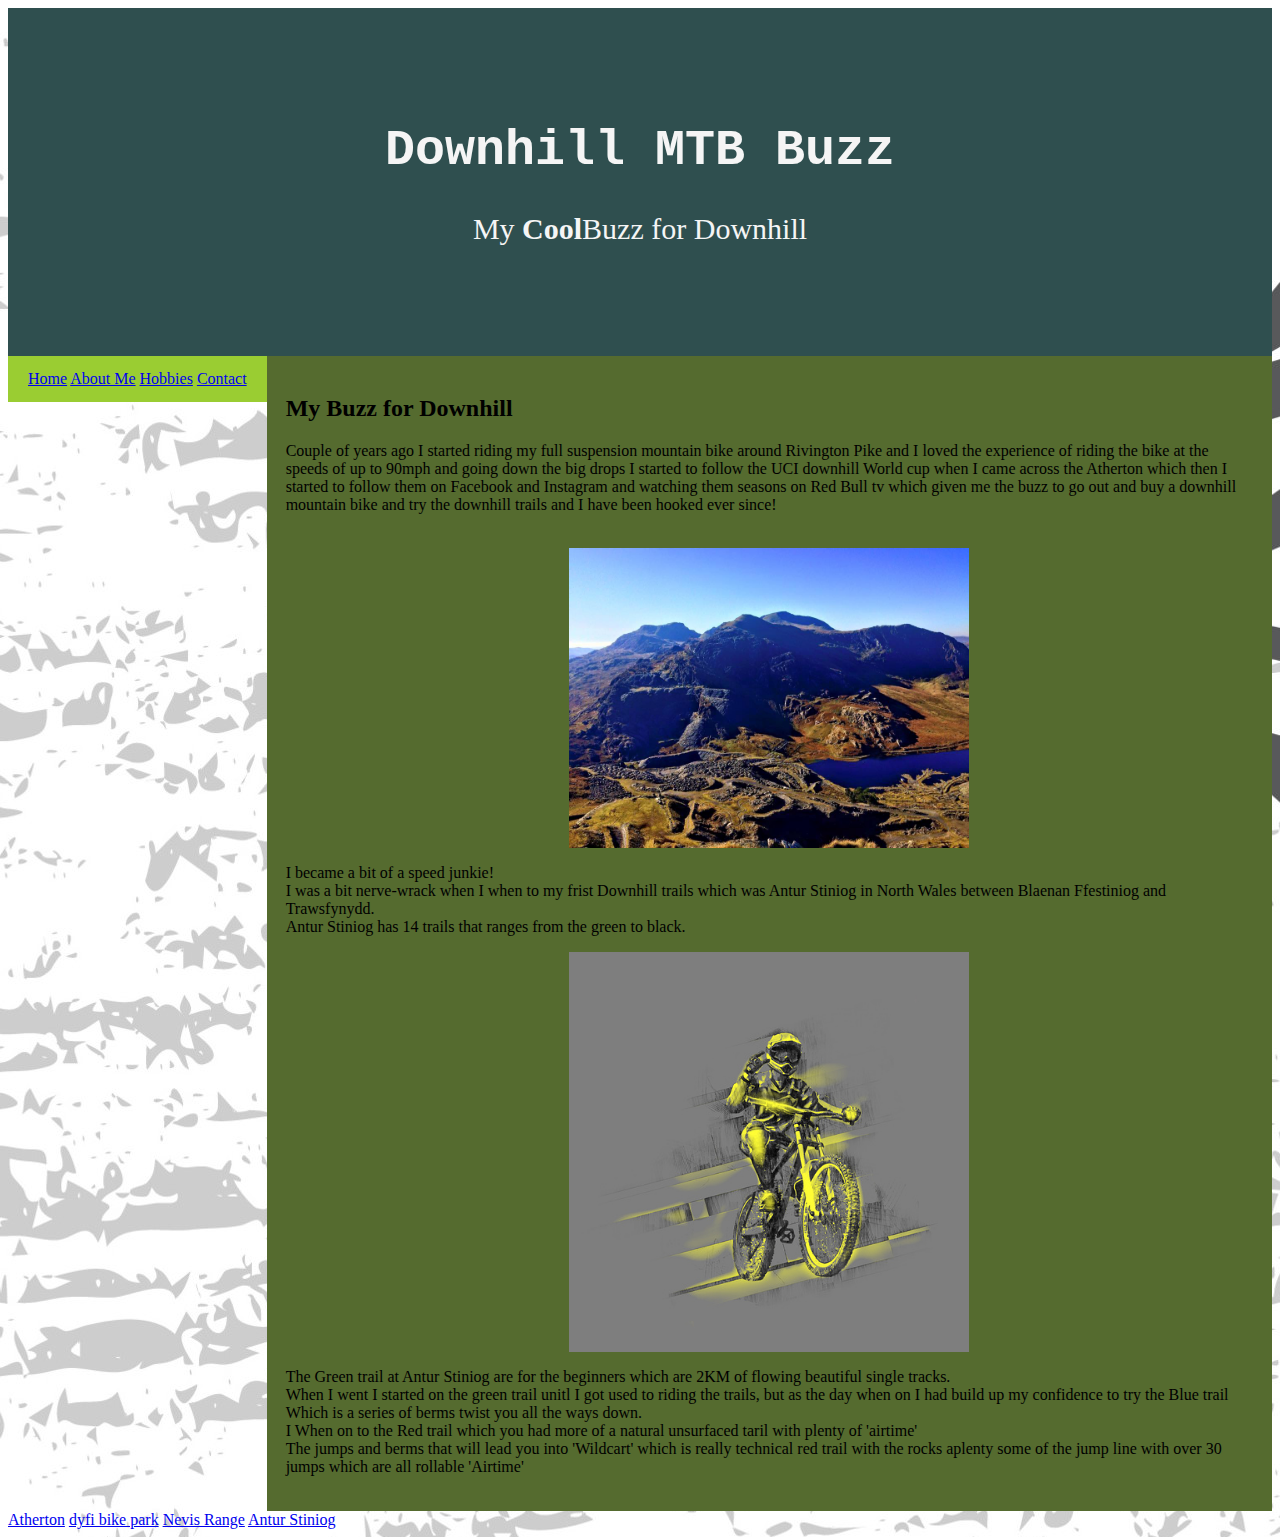
==== index.html @ 12fabd8c "Add files via upload" ====
<!DOCTYPE html>
<html lang="en">
<head>
    <meta charset="UTF-8">
    <link rel="stylesheet" type="text/css" href="main.css">
    <title>Heather First webpage</title>
</head>

<body>
          
   <div class="header">
     <h1>Downhill MTB Buzz</h1>
     <p>My <b>Cool</b>Buzz for Downhill</p>
  </div>

   <div class="navbar">
          <a href="index.html">Home</a>
          <a href="aboutme.html">About Me</a>
          <a href="Hobbies.html">Hobbies</a>
          <a href="contact.html">Contact</a>
     </div>
      
    <div class="row">
      <dive class="side">
        <h2>My Buzz for Downhill</h2>
        
        <div><p>Couple of years ago I started riding my full suspension mountain bike around Rivington
          Pike and I loved the experience of riding the bike at the speeds of up to 90mph and going down
          the big drops I started to follow the UCI downhill World cup when I came across the Atherton
          which then I started to follow them on Facebook and Instagram and watching them seasons on Red Bull
          tv which given me the buzz to go out and buy a downhill mountain bike and try the downhill trails
          and I have been hooked ever since!</p></div>
       <br>
        <img src="images/Antur.jpg" alt="Wales Bike Park" width="400" height="100">

       <div><p>I became a bit of a speed junkie!<br> I was a bit nerve-wrack when I when to my 
        frist Downhill trails which was Antur Stiniog in North Wales between Blaenan Ffestiniog 
         and Trawsfynydd.<br> Antur Stiniog has 14 trails that ranges from the green to black.</p></div>
       
         <img src="images/rider.jpg" alt="MTB" width="400" height="100">

        <div><p> The Green trail at Antur Stiniog are for the beginners which are 2KM of 
          flowing beautiful single tracks.<br> When I went I started on the green trail unitl 
          I got used to riding the trails, but as the day when on I had build up my confidence 
          to try the Blue trail Which is a series of berms twist you all the ways down.<br> I When
          on to the Red trail which you had more of a natural unsurfaced taril with plenty of 'airtime'
          <br>The jumps and berms that will lead you into 'Wildcart' which is really technical red trail 
          with the rocks aplenty some of the jump line with over 30 jumps which are all rollable 'Airtime'</p></div>
      </div>
    
    <a href="https://www.athertonbikes.com">Atherton</a>
    <a href="https://www.dyfibikepark.co.uk">dyfi bike park</a>
    <a href="https://www.nevisrange.co.uk">Nevis Range</a>
    <a href="https://www.anturstiniog.com">Antur Stiniog</a>


</body>
</html>
---- main.css ----
.header {
    padding: 80px;
    text-align: center;
    background:darkslategray;
    color: whitesmoke;
    font-size: 30px;
  }

.header h1 {
     font-size: 50px;
}

.navbar {
    overflow: hidden;
    background-color:yellowgreen;
    position: sticky;
    position: -webkit-sticky;
    top: 0px;
}

.navbar {
    float: inline-start;
    display: block;
    color: darkolivegreen;
    text-align: center;
    padding: 14px 20px;
    text-decoration: none;
}

.navbar {
    float: inline-start;
}

.navbar a:hover {
     background-color: black;
     color: white; 
}

.navbar a:hover {
    background-color: chocolate;
    color: chartreuse,
}

.row {
    display: -ms-flexbox;
    display: flex;
    flex-wrap: wrap;
}

.side {
   flex: 30%;
   background-color:darkolivegreen;
   padding: 19px;
}

img {
  max-width: 100%;
  height: auto;
}

img {
  display: block;
  margin-left: auto;
  margin-right: auto;
}




.hobbies-bg {
  flex: 30%;
   background-color:darkolivegreen;
   padding: 19px;
}

.aboutme-bg {
  flex: 30%;
  background-color:darkolivegreen;
  padding: 19px;
}

.contact{
  flex: 30%;
  background-color: darkolivegreen;
  padding: 19px;
}

@import url('https://fonts.googleapis.com/css?family=Roboto+Mono:400,500');

body {
    background-image: url(images/downhill.jpg);
    background-repeat: no-repeat;
}

h1 { 
  font-family: 'Roboto Mono', monospace;  
}

* {
    box-sizing: border-box;
  }
  
  input[type=text], select, textarea {
    width: 100%;
    padding: 12px;
    border: 1px solid #ccc;
    margin-top: 6px;
    margin-bottom: 16px;
    resize: vertical;
  }
  
  input[type=submit] {
    background-color: #4CAF50;
    color: white;
    padding: 12px 20px;
    border: none;
    cursor: pointer;
  }
  
  input[type=submit]:hover {
    background-color: #45a049;
  }
  
 
  .container {
    border-radius: 5px;
    background-color: #f2f2f2;
    padding: 10px;
  }
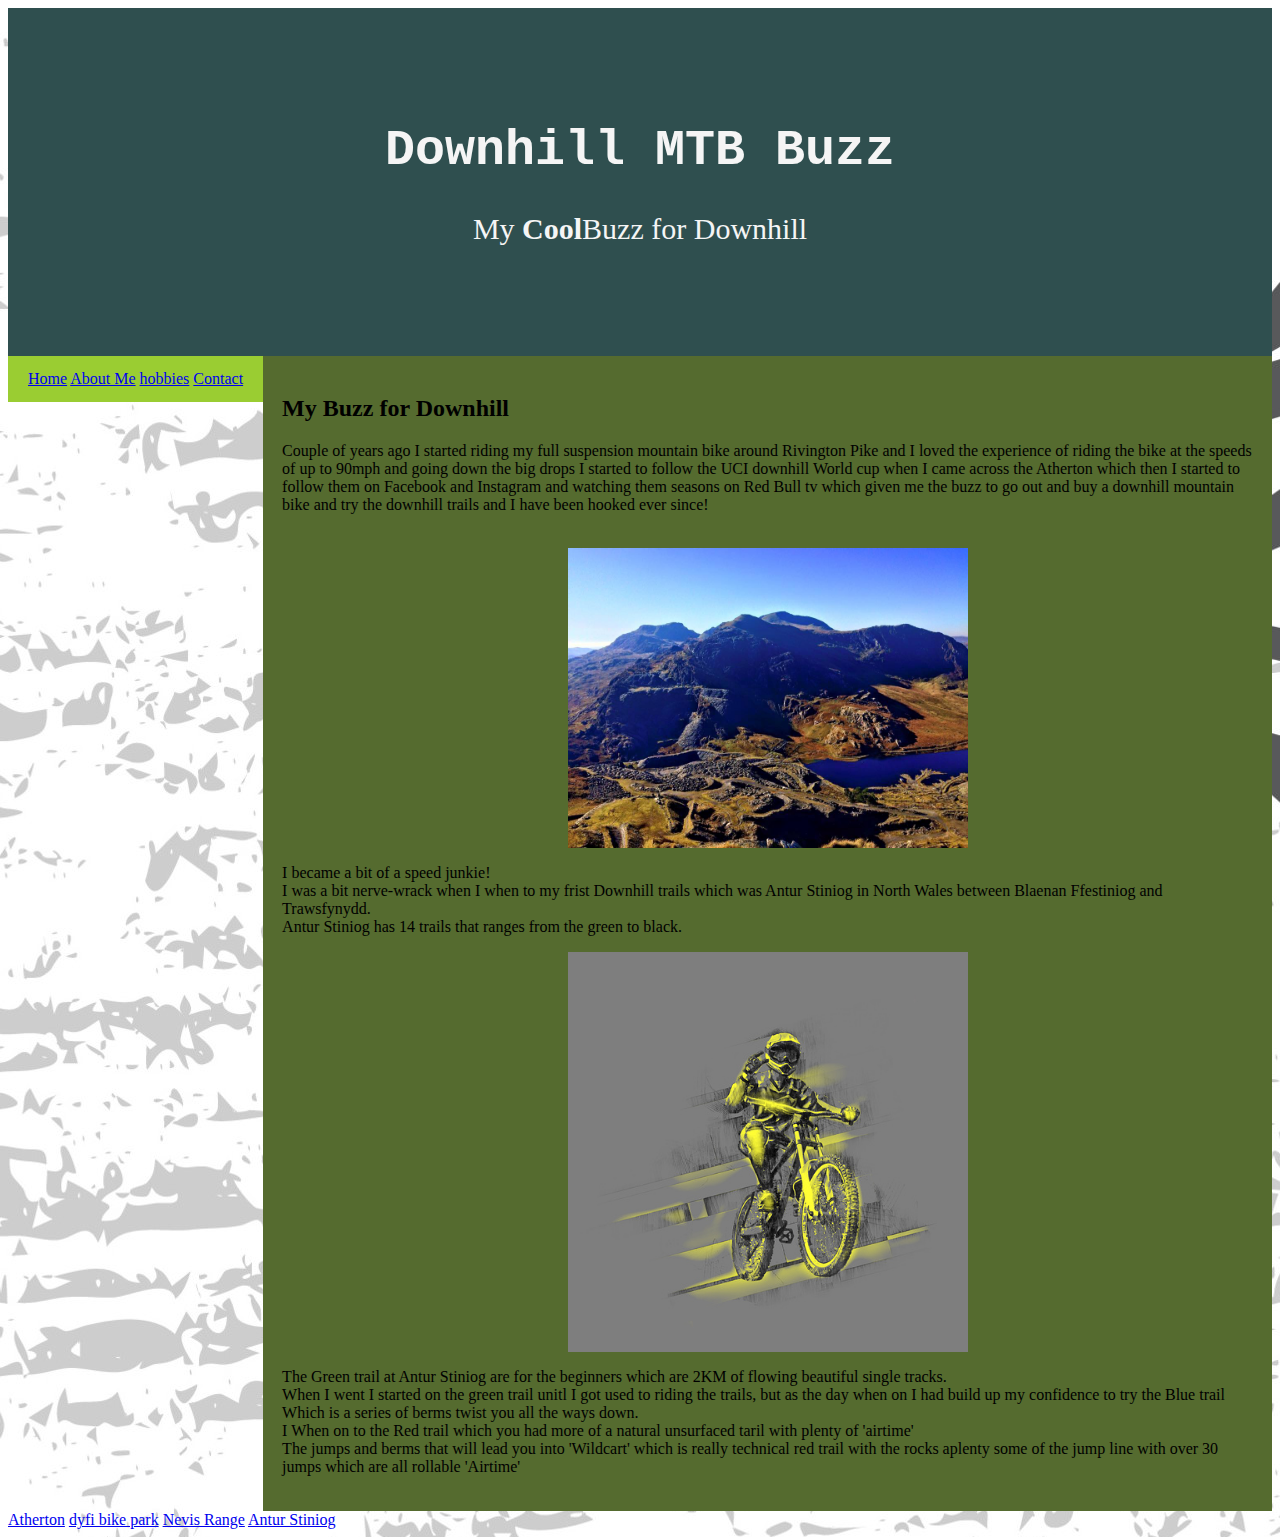
==== commit e10dc496: "Update index.html" ====
--- a/index.html
+++ b/index.html
@@ -16,7 +16,7 @@
    <div class="navbar">
           <a href="index.html">Home</a>
           <a href="aboutme.html">About Me</a>
-          <a href="Hobbies.html">Hobbies</a>
+          <a href="hobbies.html">hobbies</a>
           <a href="contact.html">Contact</a>
      </div>
       
@@ -55,4 +55,4 @@
 
 
 </body>
-</html>+</html>
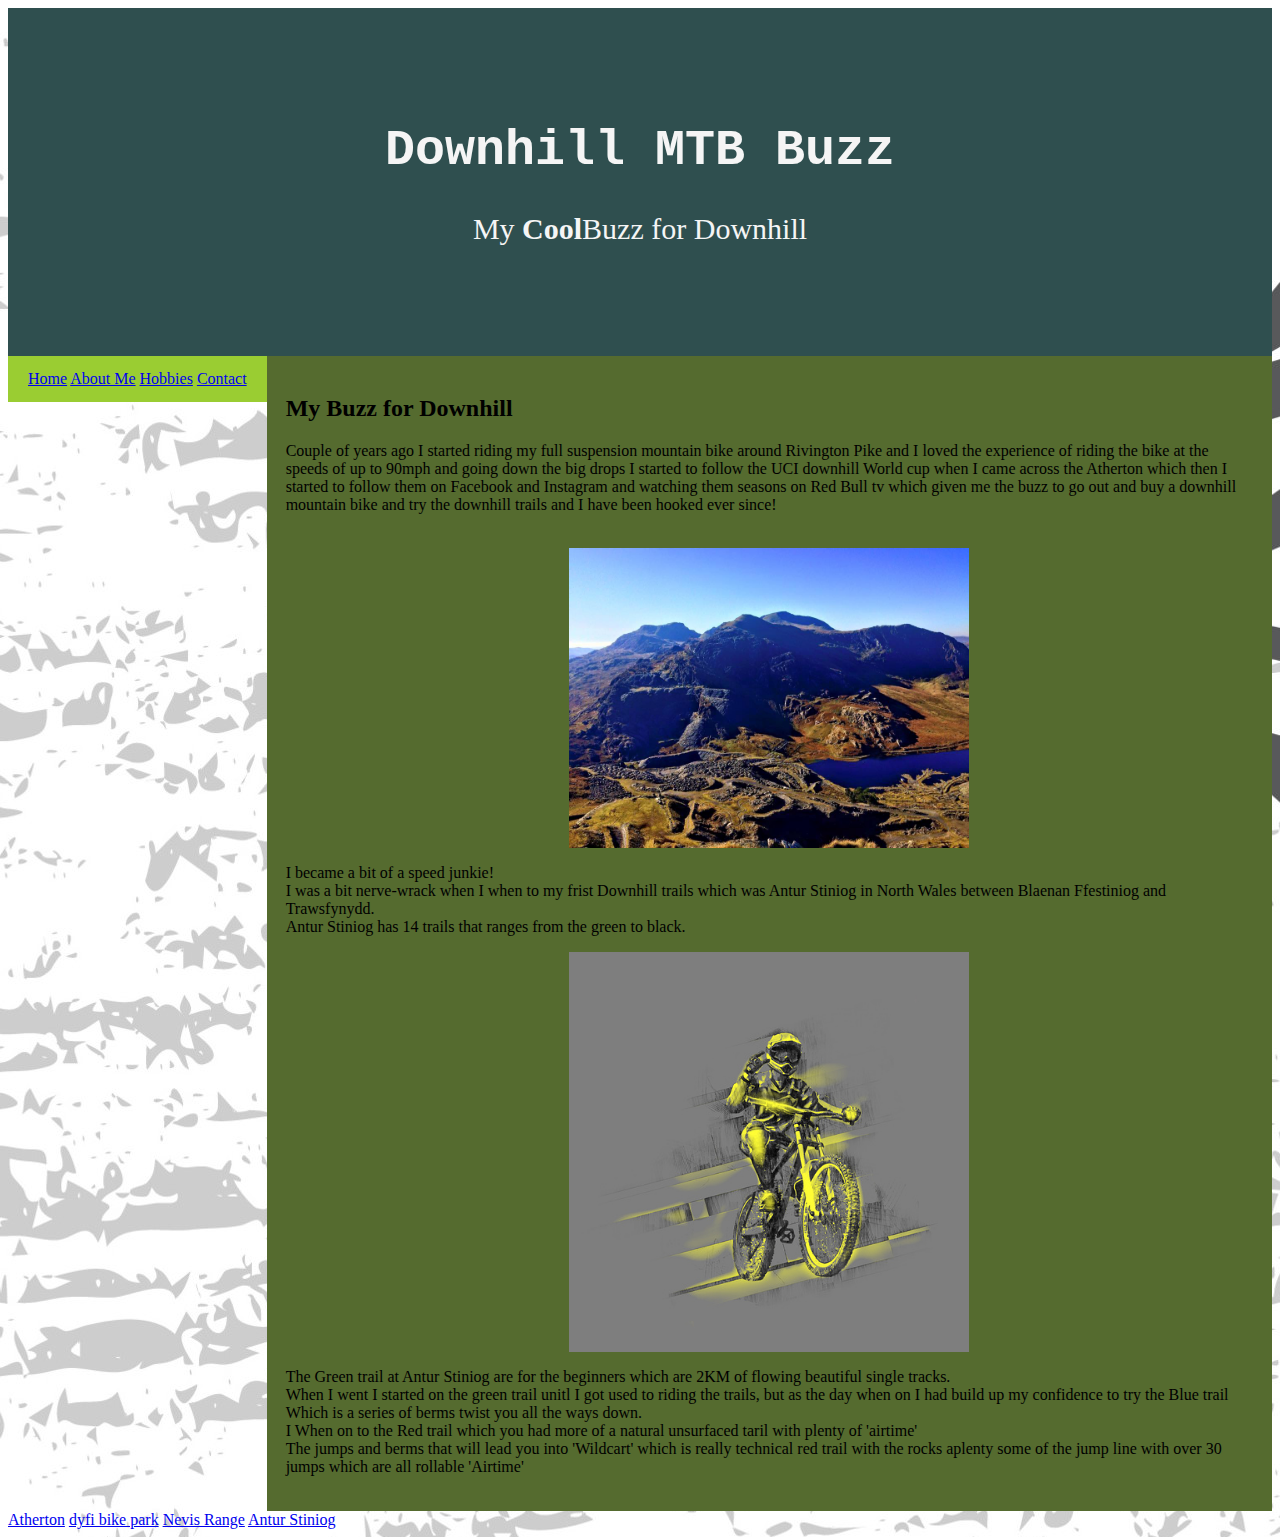
==== commit c92c96e9: "Add files via upload" ====
--- a/index.html
+++ b/index.html
@@ -16,7 +16,7 @@
    <div class="navbar">
           <a href="index.html">Home</a>
           <a href="aboutme.html">About Me</a>
-          <a href="hobbies.html">hobbies</a>
+          <a href="hobbies.html">Hobbies</a>
           <a href="contact.html">Contact</a>
      </div>
       
@@ -55,4 +55,4 @@
 
 
 </body>
-</html>
+</html>